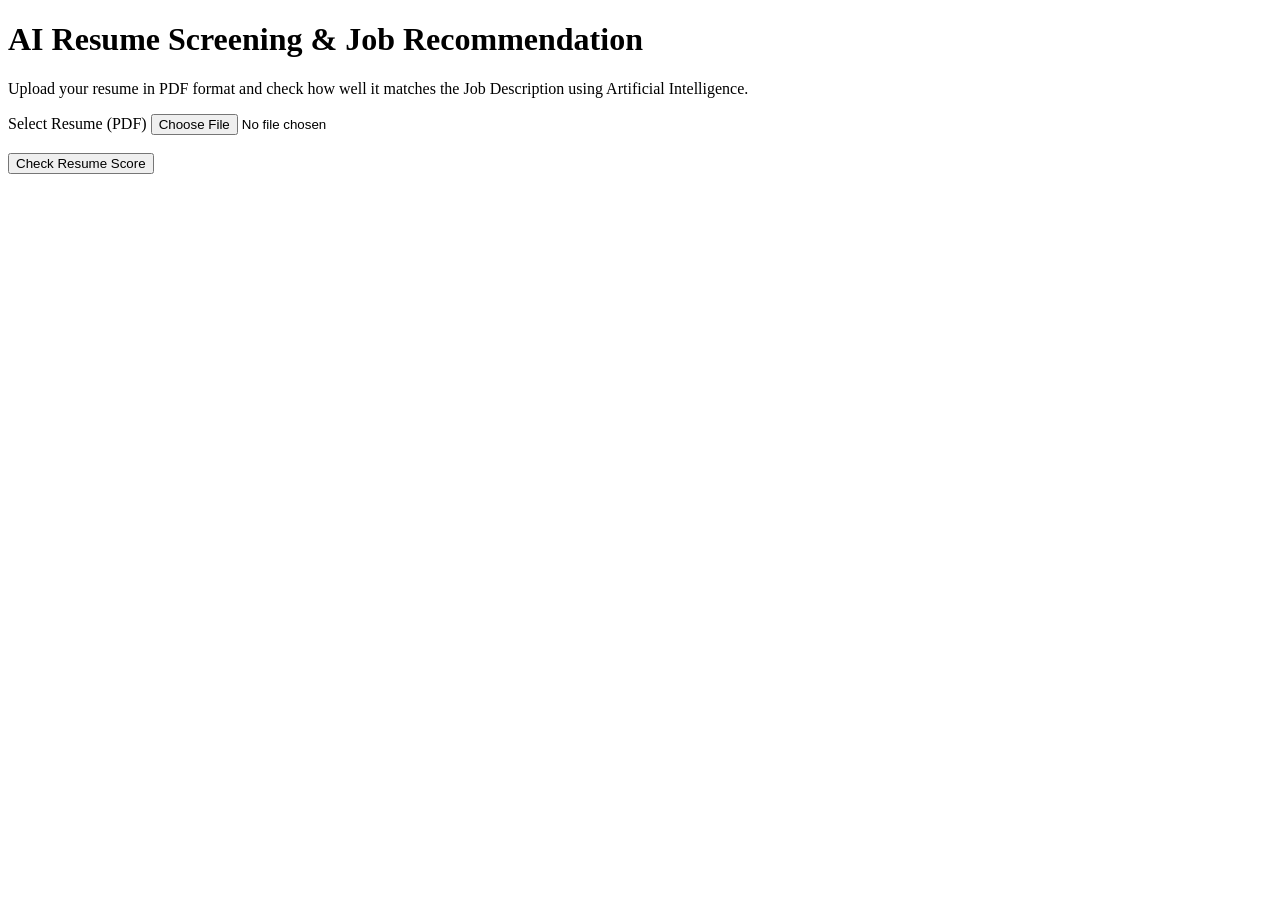
==== templates/index.html @ 0d42ff98 "first commit" ====
<!DOCTYPE html>
<html lang="en">

<head>

    <meta charset="UTF-8">

    <title>AI Resume Screening System</title>

    <!-- Link CSS File -->
    <link rel="stylesheet" href="{{ url_for('static', filename='style.css') }}">

</head>

<body>

    <!-- Main Container -->
    <div class="container">

        <h1>AI Resume Screening & Job Recommendation</h1>

        <p>
            Upload your resume in PDF format and check how well it matches
            the Job Description using Artificial Intelligence.
        </p>

        <!-- Resume Upload Form -->
        <form action="/predict" method="POST" enctype="multipart/form-data">

            <label>Select Resume (PDF)</label>

            <input
                type="file"
                name="resume"
                accept=".pdf"
                required>

            <br><br>

            <button type="submit">
                Check Resume Score
            </button>

        </form>

    </div>

</body>

</html>
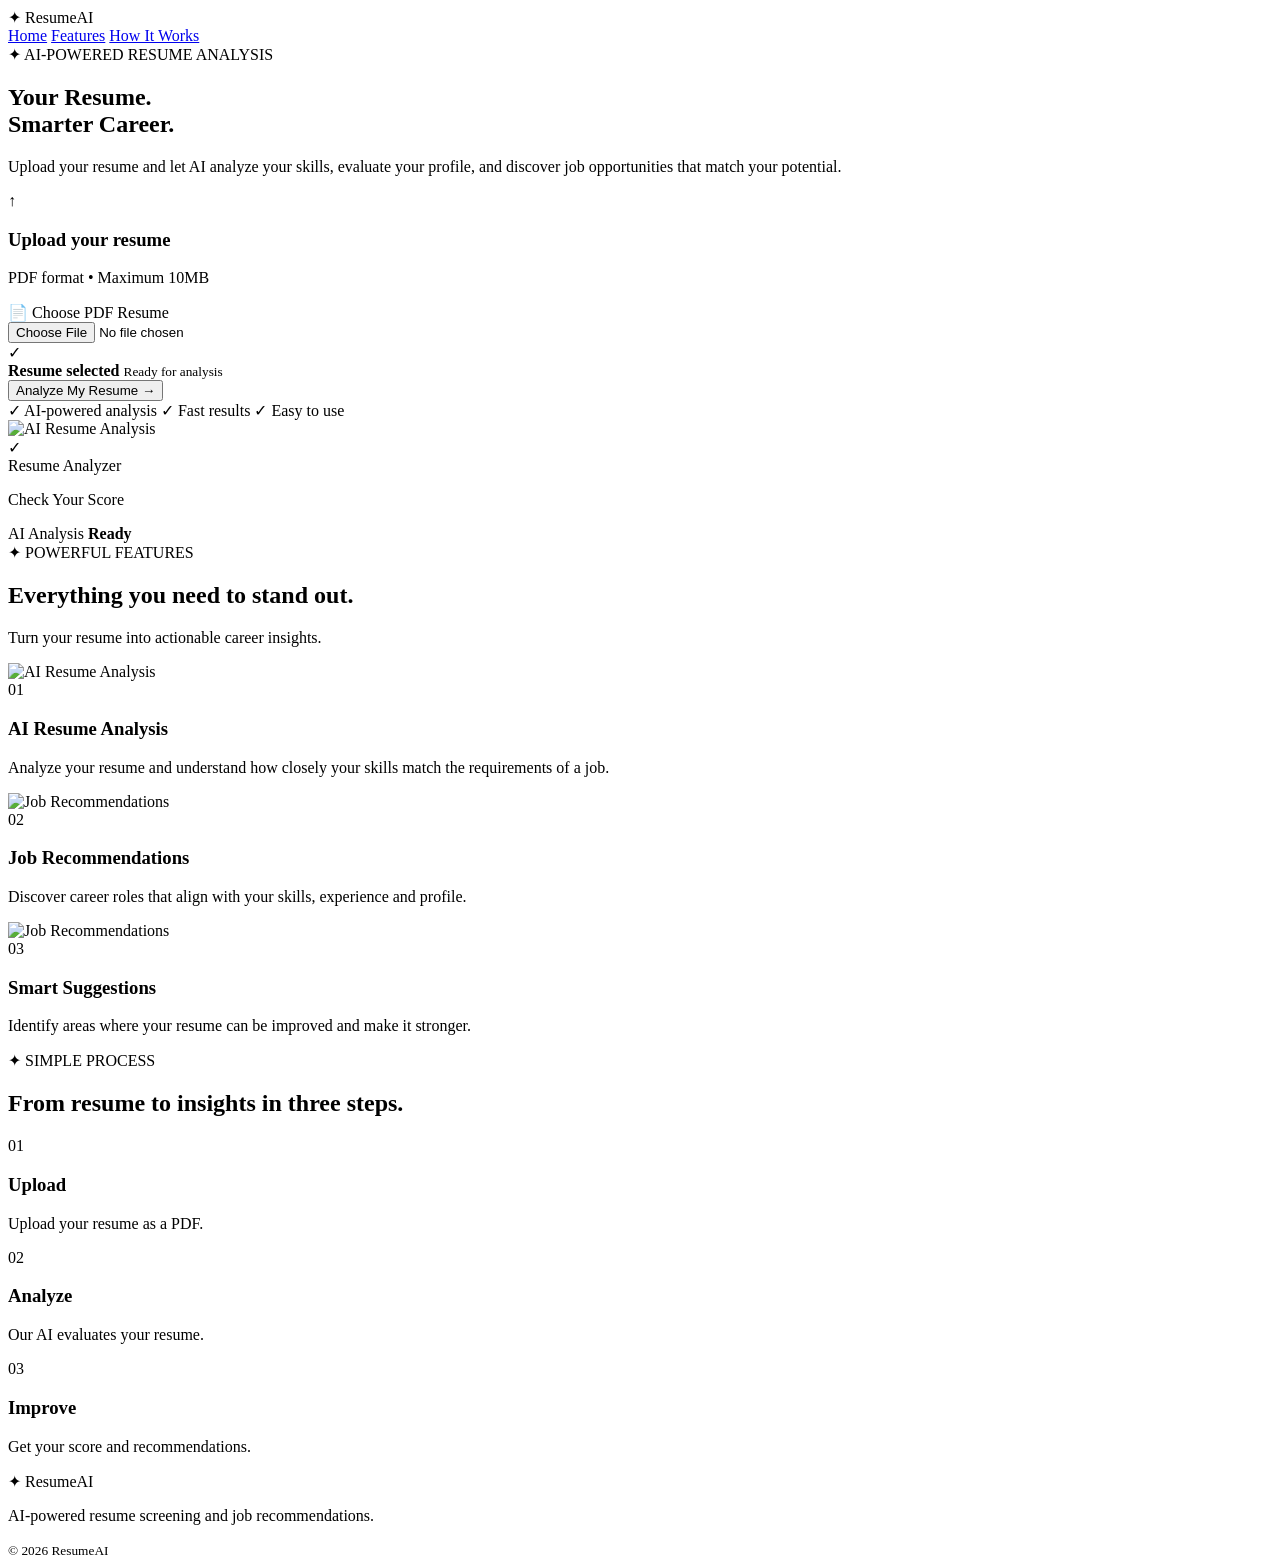
==== commit f406f351: "Updated AI resume screening system" ====
--- a/templates/index.html
+++ b/templates/index.html
@@ -1,3 +1,4 @@
+
 <!DOCTYPE html>
 <html lang="en">
 
@@ -5,46 +6,547 @@
 
     <meta charset="UTF-8">
 
-    <title>AI Resume Screening System</title>
-
-    <!-- Link CSS File -->
-    <link rel="stylesheet" href="{{ url_for('static', filename='style.css') }}">
+    <meta name="viewport" content="width=device-width, initial-scale=1.0">
+
+    <title>ResumeAI | AI Resume Analyzer</title>
+
+    <link rel="stylesheet"
+          href="{{ url_for('static', filename='style.css') }}">
 
 </head>
 
+
 <body>
 
-    <!-- Main Container -->
-    <div class="container">
-
-        <h1>AI Resume Screening & Job Recommendation</h1>
-
-        <p>
-            Upload your resume in PDF format and check how well it matches
-            the Job Description using Artificial Intelligence.
+
+<!-- ================= NAVBAR ================= -->
+
+<header class="navbar">
+
+    <div class="logo">
+        <span class="logo-icon">✦</span>
+        ResumeAI
+    </div>
+
+    <nav>
+
+        <a href="#home">Home</a>
+
+        <a href="#features">Features</a>
+
+        <a href="#how-it-works">How It Works</a>
+
+    </nav>
+
+    
+</header>
+
+
+
+<!-- ================= HERO ================= -->
+
+<main id="home">
+
+<section class="hero">
+
+
+    <!-- LEFT CONTENT -->
+
+    <div class="hero-left">
+
+        <div class="eyebrow">
+            <span>✦</span>
+            AI-POWERED RESUME ANALYSIS
+        </div>
+
+
+        <h1>
+            Your Resume.
+            <br>
+            <span>Smarter Career.</span>
+        </h1>
+
+
+        <p class="hero-text">
+
+            Upload your resume and let AI analyze your
+            skills, evaluate your profile, and discover
+            job opportunities that match your potential.
+
         </p>
 
-        <!-- Resume Upload Form -->
-        <form action="/predict" method="POST" enctype="multipart/form-data">
-
-            <label>Select Resume (PDF)</label>
+
+        <!-- UPLOAD BOX -->
+
+        <div class="upload-box" id="upload">
+
+    <div class="upload-top">
+
+        <div class="upload-symbol">
+            ↑
+        </div>
+
+        <div>
+            <h3>Upload your resume</h3>
+            <p>PDF format • Maximum 10MB</p>
+        </div>
+
+    </div>
+
+
+    <form
+        action="/predict"
+        method="POST"
+        enctype="multipart/form-data"
+        id="resume-form">
+
+        <!-- File selection area -->
+        <label class="choose-file" id="choose-file">
+
+            <div class="file-content">
+
+                <span class="file-icon" id="file-icon">
+                    📄
+                </span>
+
+                <span id="file-name">
+                    Choose PDF Resume
+                </span>
+
+            </div>
 
             <input
                 type="file"
                 name="resume"
+                id="resume-file"
                 accept=".pdf"
                 required>
 
-            <br><br>
-
-            <button type="submit">
-                Check Resume Score
-            </button>
-
-        </form>
-
-    </div>
+        </label>
+
+
+        <!-- Selected file information -->
+        <div class="selected-file" id="selected-file">
+
+            <span class="success-icon">✓</span>
+
+            <div class="selected-info">
+
+                <strong id="selected-file-name">
+                    Resume selected
+                </strong>
+
+                <small id="selected-file-size">
+                    Ready for analysis
+                </small>
+
+            </div>
+
+        </div>
+
+
+        <button type="submit">
+
+            Analyze My Resume
+
+            <span>→</span>
+
+        </button>
+
+    </form>
+
+</div>
+
+
+
+
+        <div class="trust-line">
+
+            <span>✓</span>
+            AI-powered analysis
+
+            <span>✓</span>
+            Fast results
+
+            <span>✓</span>
+            Easy to use
+
+        </div>
+
+    </div>
+
+
+
+    <!-- RIGHT VISUAL -->
+
+    <div class="hero-right">
+
+        <div class="image-container">
+
+            <div class="glow"></div>
+
+            <img
+                src="{{ url_for(
+                    'static',
+                    filename='images/resume-ai.jpg'
+                ) }}"
+                alt="AI Resume Analysis">
+
+        </div>
+
+
+        <!-- Floating score card -->
+
+        <div class="floating-card score-card">
+
+            <div class="mini-icon">
+                ✓
+            </div>
+
+            <div>
+
+                <span>Resume Analyzer</span>
+
+                <p>Check Your Score</pp>
+
+            </div>
+
+        </div>
+
+
+        <!-- Floating AI card -->
+
+        <div class="floating-card ai-card">
+
+            <span class="ai-dot"></span>
+
+            AI Analysis
+
+            <strong>Ready</strong>
+
+        </div>
+
+    </div>
+
+
+</section>
+
+
+
+<!-- ================= FEATURES ================= -->
+
+<section class="features" id="features">
+
+
+    <div class="section-header">
+
+        <div class="eyebrow">
+            ✦ POWERFUL FEATURES
+        </div>
+
+        <h2>
+            Everything you need to
+            <span>stand out.</span>
+        </h2>
+
+        <p>
+            Turn your resume into actionable career insights.
+        </p>
+
+    </div>
+
+
+
+    <div class="feature-grid">
+
+
+        <!-- CARD 1 -->
+
+        <article class="feature-card">
+
+            <div class="feature-image">
+
+                <img
+                    src="{{ url_for(
+                        'static',
+                        filename='images/lucid-origin_A_digital_illustration_depicting_AI_resume_analysis_featuring_a_sleek_futuristic-0.jpg'
+                    ) }}"
+                    alt="AI Resume Analysis">
+
+            </div>
+
+
+            <div class="feature-content">
+
+                <div class="feature-number">
+                    01
+                </div>
+
+                <h3>
+                    AI Resume Analysis
+                </h3>
+
+                <p>
+                    Analyze your resume and understand
+                    how closely your skills match the
+                    requirements of a job.
+                </p>
+
+            </div>
+
+        </article>
+
+
+
+        <!-- CARD 2 -->
+
+        <article class="feature-card">
+
+            <div class="feature-image">
+
+                <img
+                    src="{{ url_for(
+                        'static',
+                        filename='images/lucid-origin_updated_prompt_Create_a_visually_engaging_image_illustrating_a_job_recommendatio-0.jpg'
+                    ) }}"
+                    alt="Job Recommendations">
+
+            </div>
+
+
+            <div class="feature-content">
+
+                <div class="feature-number">
+                    02
+                </div>
+
+                <h3>
+                    Job Recommendations
+                </h3>
+
+                <p>
+                    Discover career roles that align with
+                    your skills, experience and profile.
+                </p>
+
+            </div>
+
+        </article>
+
+
+
+        <!-- CARD 3 -->
+
+<article class="feature-card">
+
+            <div class="feature-image">
+
+                <img
+                    src="{{ url_for(
+                        'static',
+                        filename='images/lucid-origin_A_digital_illustration_depicting_AI-powered_job_suggestions._The_central_subject-0.jpg'
+                    ) }}"
+                    alt="Job Recommendations">
+
+
+            </div>
+
+
+            <div class="feature-content">
+
+                <div class="feature-number">
+                    03
+                </div>
+                
+                <h3>
+                    Smart Suggestions
+                </h3>
+
+                <p>
+                    Identify areas where your resume can
+                    be improved and make it stronger.
+                </p>
+
+            </div>
+
+        </article>
+
+
+    </div>
+
+</section>
+
+
+
+<!-- ================= HOW IT WORKS ================= -->
+
+<section class="process" id="how-it-works">
+
+
+    <div class="section-header">
+
+        <div class="eyebrow">
+            ✦ SIMPLE PROCESS
+        </div>
+
+        <h2>
+            From resume to insights
+            <span>in three steps.</span>
+        </h2>
+
+    </div>
+
+
+
+    <div class="process-grid">
+
+
+        <div class="process-item">
+
+            <div class="process-number">
+                01
+            </div>
+
+            <h3>
+                Upload
+            </h3>
+
+            <p>
+                Upload your resume as a PDF.
+            </p>
+
+        </div>
+
+
+
+        <div class="process-line"></div>
+
+
+
+        <div class="process-item">
+
+            <div class="process-number">
+                02
+            </div>
+
+            <h3>
+                Analyze
+            </h3>
+
+            <p>
+                Our AI evaluates your resume.
+            </p>
+
+        </div>
+
+
+
+        <div class="process-line"></div>
+
+
+
+        <div class="process-item">
+
+            <div class="process-number">
+                03
+            </div>
+
+            <h3>
+                Improve
+            </h3>
+
+            <p>
+                Get your score and recommendations.
+            </p>
+
+        </div>
+
+    </div>
+
+</section>
+
+
+</main>
+
+
+
+<!-- ================= FOOTER ================= -->
+
+<footer>
+
+    <div class="footer-logo">
+        <span>✦</span>
+        ResumeAI
+    </div>
+
+    <p>
+        AI-powered resume screening and job recommendations.
+    </p>
+
+    <small>
+        © 2026 ResumeAI
+    </small>
+
+</footer>
+
 
 </body>
-
+<script>
+
+document.addEventListener("DOMContentLoaded", function () {
+
+    const resumeInput = document.getElementById("resume-file");
+
+    const fileName = document.getElementById("file-name");
+
+    const fileIcon = document.getElementById("file-icon");
+
+    const selectedFile = document.getElementById("selected-file");
+
+    const selectedFileName =
+        document.getElementById("selected-file-name");
+
+    const selectedFileSize =
+        document.getElementById("selected-file-size");
+
+
+    resumeInput.addEventListener("change", function () {
+
+        if (this.files && this.files.length > 0) {
+
+            const file = this.files[0];
+
+
+            /* Show file name in upload box */
+
+            fileName.textContent = file.name;
+
+            fileIcon.textContent = "📄";
+
+
+            /* Show selected-file card */
+
+            selectedFile.style.display = "flex";
+
+
+            selectedFileName.textContent = file.name;
+
+
+            /* Convert bytes to KB */
+
+            const fileSizeKB =
+                (file.size / 1024).toFixed(1);
+
+
+            selectedFileSize.textContent =
+                fileSizeKB + " KB • Ready for analysis";
+
+
+        }
+
+    });
+
+});
+
+</script>
 </html>
